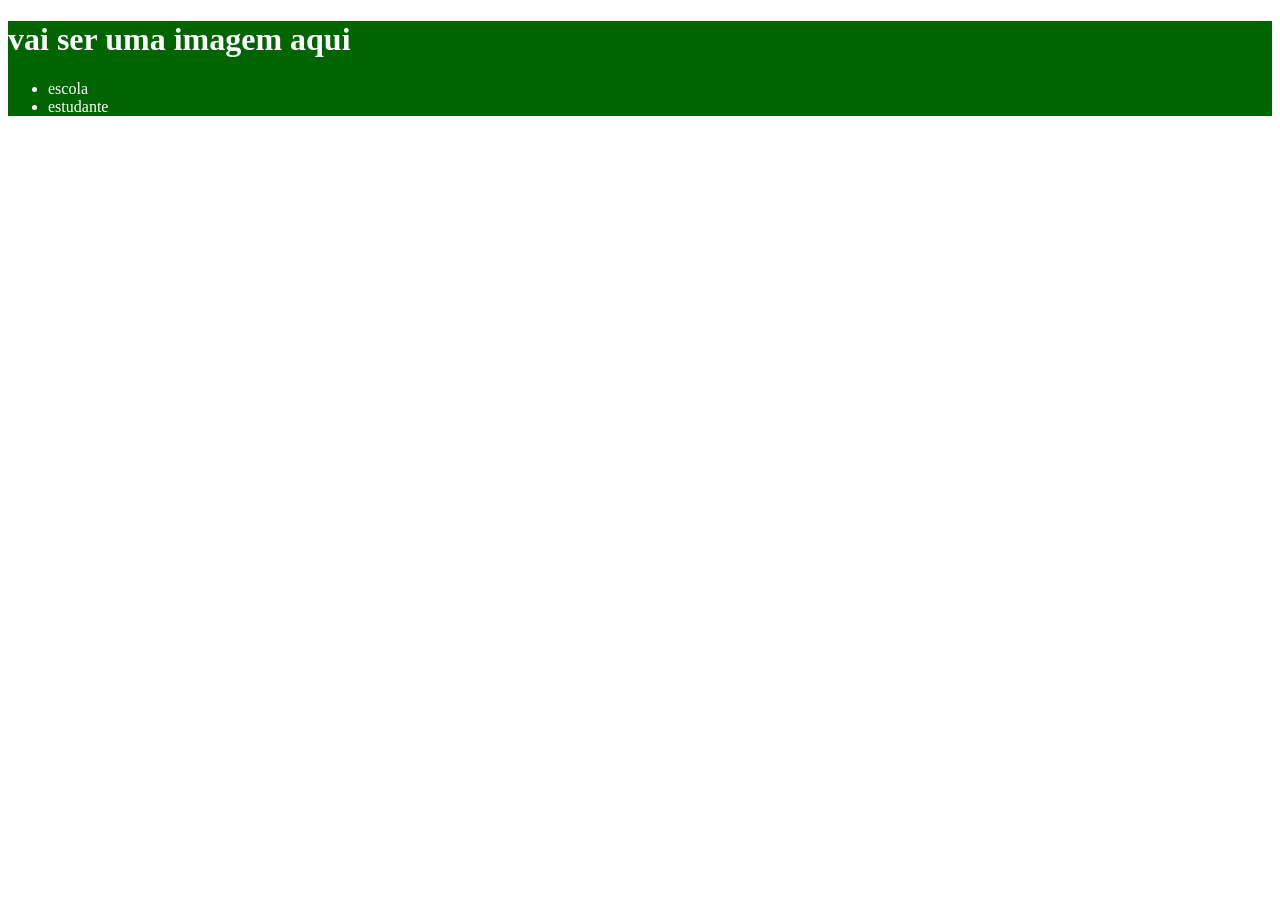
==== index.html @ 9db23edb "Add files via upload" ====
<!DOCTYPE html>
<html lang="en">
<head>
    <meta charset="UTF-8">
    <meta name="viewport" content="width=device-width, initial-scale=1.0">
    <title>Document</title>
    <link rel="stylesheet" href="style.css">
</head>
<body>
    <header>
        <h1>vai ser uma imagem aqui</h1>
  <ul>
    <li>escola</li>
    <li>estudante</li>
  </ul>
    </header>
</body>
</html>
---- style.css ----
header{
    background-color: darkgreen;
    color: white;
}
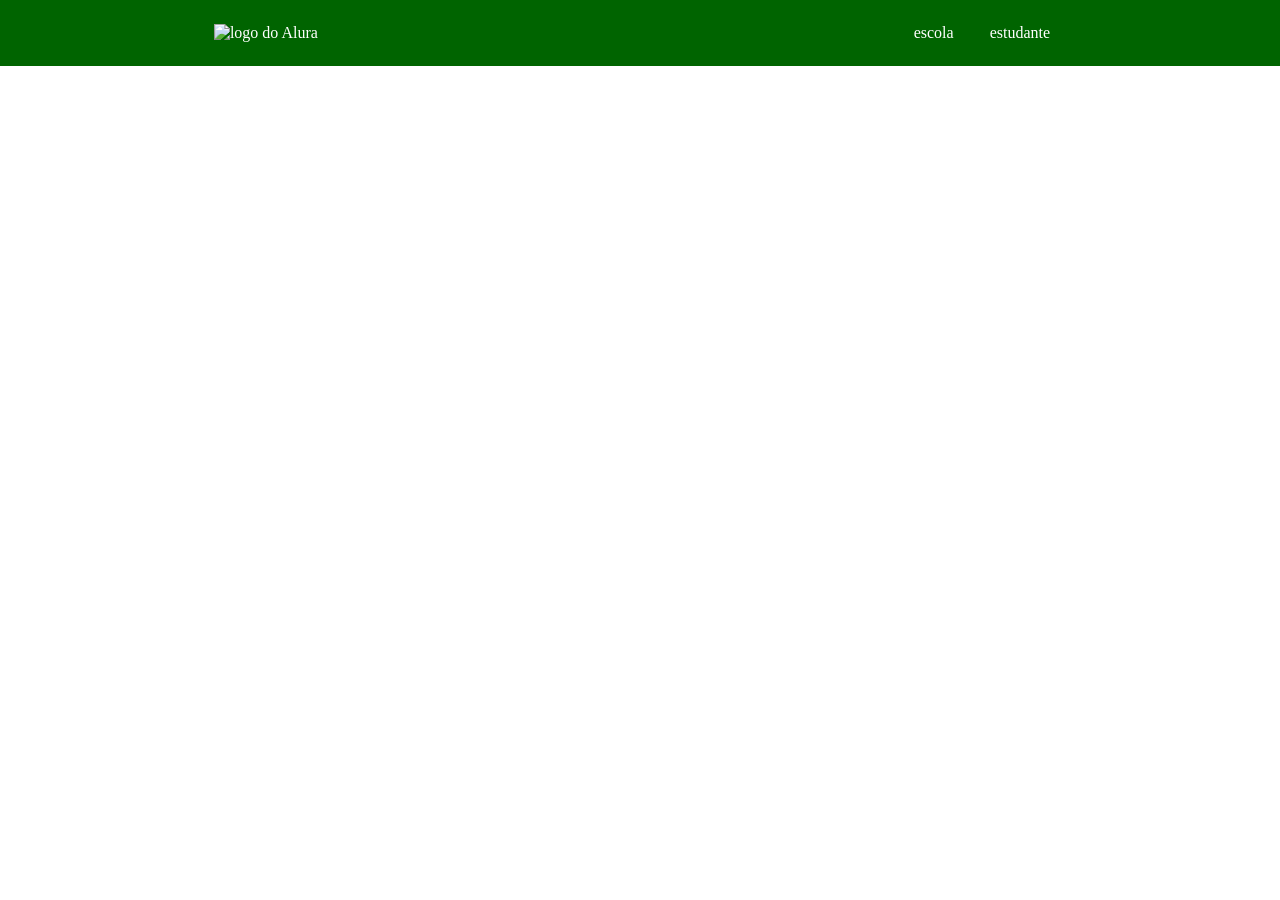
==== commit dc1b1047: "Add files via upload" ====
--- a/index.html
+++ b/index.html
@@ -7,12 +7,13 @@
     <link rel="stylesheet" href="style.css">
 </head>
 <body>
-    <header>
-        <h1>vai ser uma imagem aqui</h1>
-  <ul>
-    <li>escola</li>
-    <li>estudante</li>
+    <header class="cabecalho">
+      <img class="cabecalho-imagem " src="Alura.jpg" alt="logo do Alura">
+      <ul class="cabecalho-lista">
+    <li class="cabecalho-lista-item">escola</li>
+    <li class="cabecalho-lista-item">estudante</li>
   </ul>
     </header>
+    
 </body>
 </html>
--- a/style.css
+++ b/style.css
@@ -1,4 +1,22 @@
-header{
+*{
+    margin: 0;
+    padding: 0;
+}
+
+.cabecalho{
     background-color: darkgreen;
     color: white;
+    display: flex;
+    justify-content: space-around;
+    align-items: center;
+    padding: 24px 0;
+}
+
+.cabecalho-imagem{
+width: 20%;
+}
+
+.cabecalho-lista-item{
+    display: inline-block;
+    margin: 0 16px;
 }
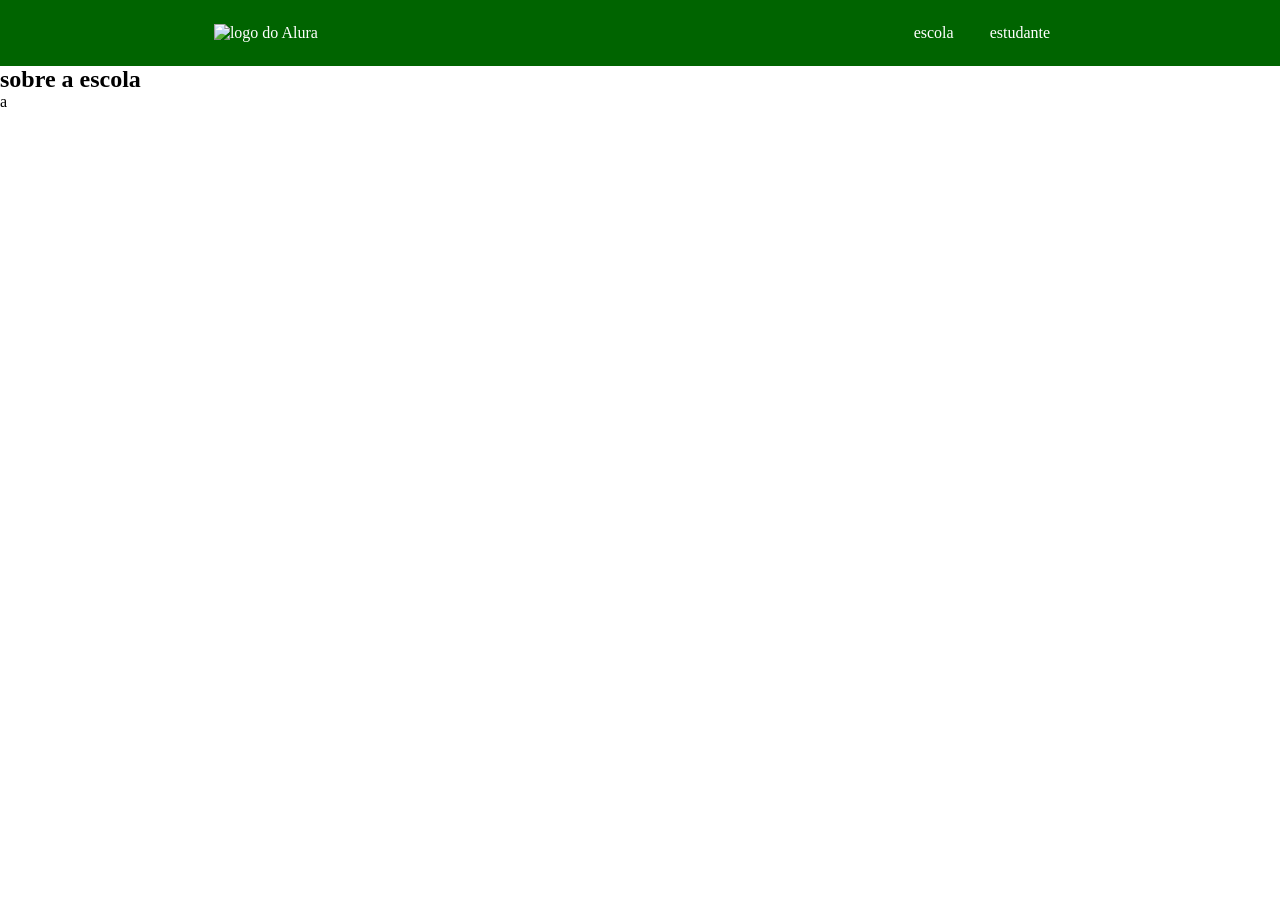
==== commit c14dd6ce: "Add files via upload" ====
--- a/index.html
+++ b/index.html
@@ -14,6 +14,8 @@
     <li class="cabecalho-lista-item">estudante</li>
   </ul>
     </header>
-    
+    <section class="escola">
+    <h2 class="escola-titulo">sobre a escola</h2>
+    <p class="escola-texto-um">a </p>
 </body>
 </html>
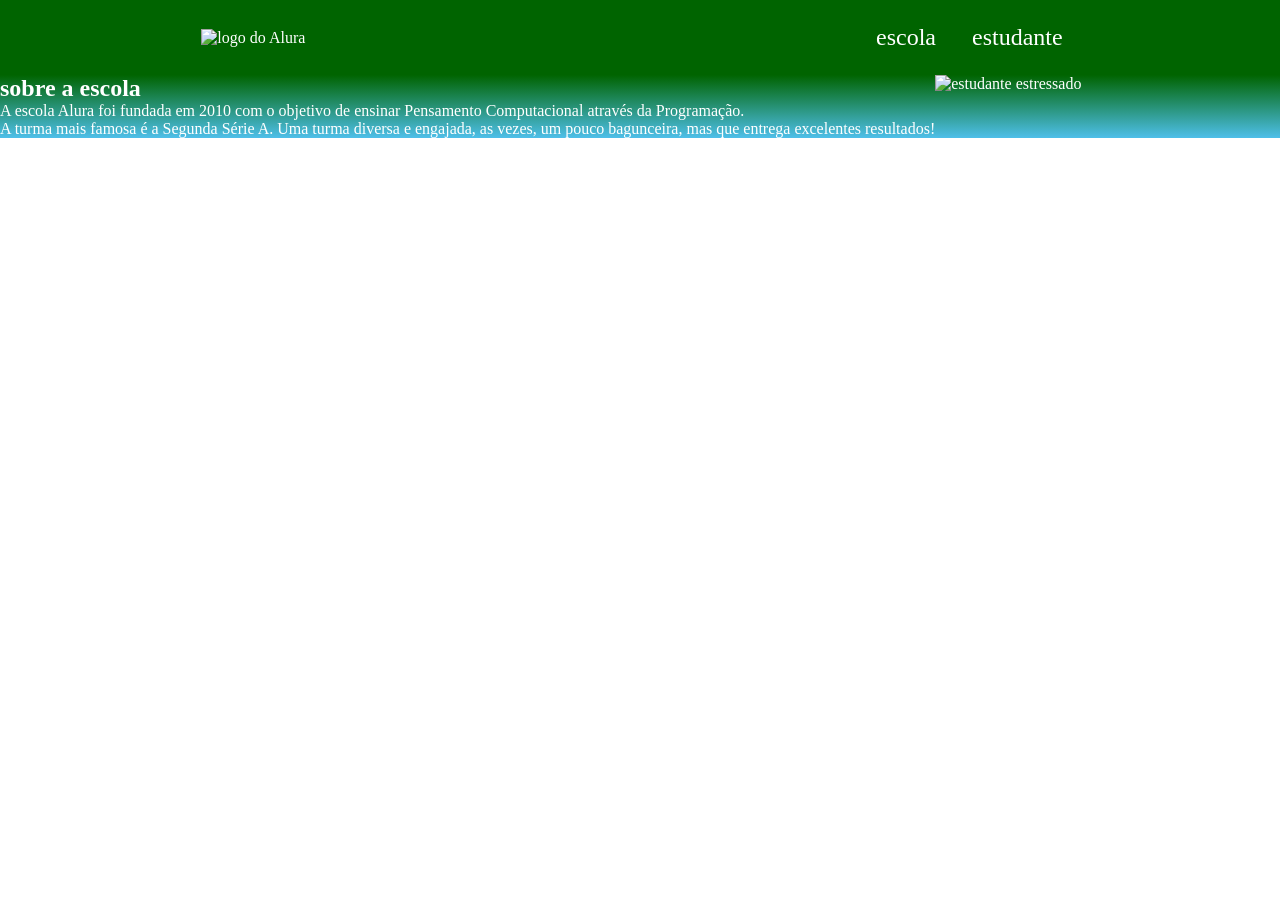
==== commit 142384b2: "Add files via upload" ====
--- a/index.html
+++ b/index.html
@@ -15,7 +15,11 @@
   </ul>
     </header>
     <section class="escola">
-    <h2 class="escola-titulo">sobre a escola</h2>
-    <p class="escola-texto-um">a </p>
+      <div class="escola-div-conteudo">
+        <h2 class="escola-titulo">sobre a escola</h2>
+        <p class="escola-texto-um">A escola Alura foi fundada em 2010 com o objetivo de ensinar Pensamento Computacional através da Programação. </p>
+        <p class="escola-texto-dois">A turma mais famosa é a Segunda Série A. Uma turma diversa e engajada, as vezes, um pouco bagunceira, mas que entrega excelentes resultados!</p>
+      </div>
+      <img class="escola-imagem" src="Student stress-rafiki.png" alt="estudante estressado">
+  </section>
 </body>
-</html>
--- a/style.css
+++ b/style.css
@@ -19,4 +19,15 @@
 .cabecalho-lista-item{
     display: inline-block;
     margin: 0 16px;
+    font-size: 24px;
+}
+
+.escola-imagem{
+    width: 25%;
+}
+
+.escola{
+    background-image: linear-gradient(darkgreen,#4EBFE9);
+    color: white;
+    display: flex;
 }
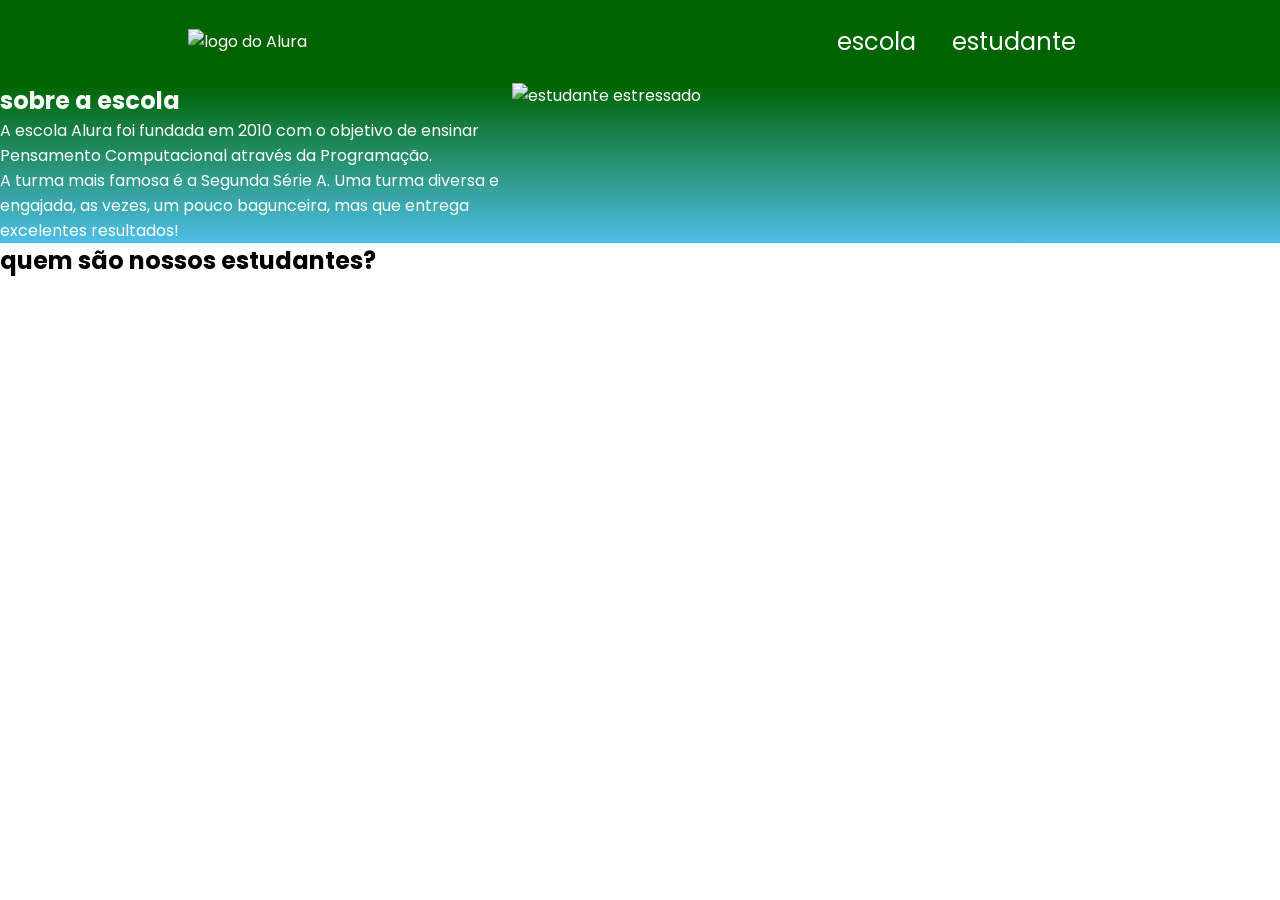
==== commit ad5ab6f1: "Add files via upload" ====
--- a/index.html
+++ b/index.html
@@ -5,6 +5,9 @@
     <meta name="viewport" content="width=device-width, initial-scale=1.0">
     <title>Document</title>
     <link rel="stylesheet" href="style.css">
+    <link rel="preconnect" href="https://fonts.googleapis.com">
+    <link rel="preconnect" href="https://fonts.gstatic.com" crossorigin>
+    <link href="https://fonts.googleapis.com/css2?family=Poppins:ital,wght@0,100;0,200;0,300;0,400;0,500;0,600;0,700;0,800;0,900;1,100;1,200;1,300;1,400;1,500;1,600;1,700;1,800;1,900&display=swap" rel="stylesheet">
 </head>
 <body>
     <header class="cabecalho">
@@ -22,4 +25,10 @@
       </div>
       <img class="escola-imagem" src="Student stress-rafiki.png" alt="estudante estressado">
   </section>
+  <section class="estudante">
+<h2 class="estudante-titulo">quem são nossos estudantes?</h2>
+<img src="" alt="">
+
+
+  </section>
 </body>
--- a/style.css
+++ b/style.css
@@ -1,6 +1,10 @@
 *{
     margin: 0;
     padding: 0;
+}
+
+body{
+    font-family: "Poppins", sans-serif;
 }
 
 .cabecalho{
@@ -30,4 +34,15 @@
     background-image: linear-gradient(darkgreen,#4EBFE9);
     color: white;
     display: flex;
+}
+
+.escola-div-conteudo{
+    width: 40%;
+}
+..escola-titulo{
+    padding: 24px 0 ;
+}
+
+.estudante-imagem{
+    width: 120px ;
 }
